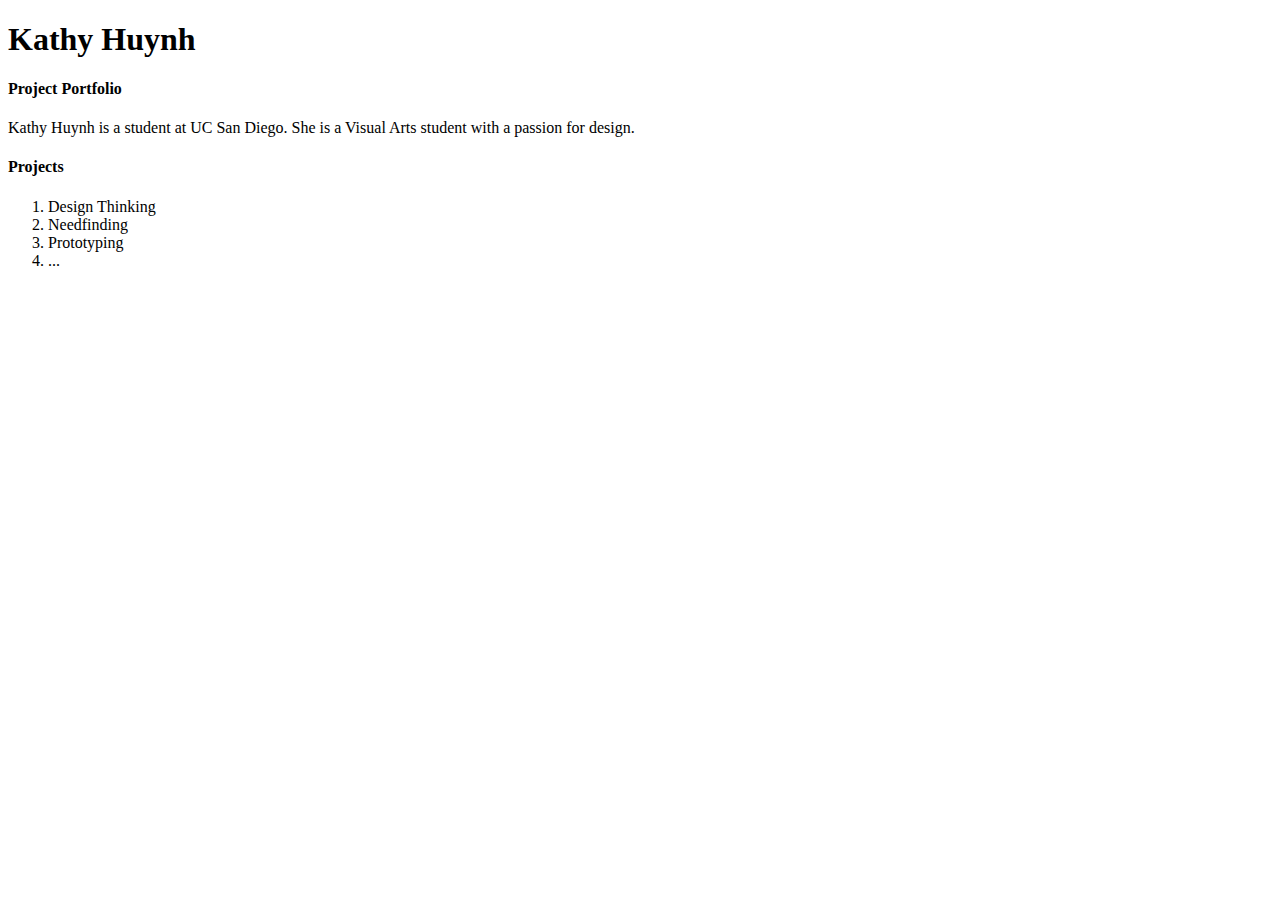
==== static/index.html @ 6192f2ca "Commit message" ====
<!doctype html>

<html>
<head>
	<meta charset="utf-8">
	<title>HCI Project Portfolio</title>
</head>

<body>
	<!-- this is a comment in HTML -->
	<h1>Kathy Huynh</h1> <!-- h1 through h5 are headers. The higher the number, the smaller the header -->
	<h4>Project Portfolio</h4>

	<!-- p means paragraph -->
	<p>Kathy Huynh is a student at UC San Diego. She is a Visual Arts student with a passion for design.</p>

	<h4>Projects</h4>
	<ol>
		<li>Design Thinking</li>
		<li>Needfinding</li>
		<li>Prototyping</li>
		<li>...</li>
	</ol>
</body>
</html>
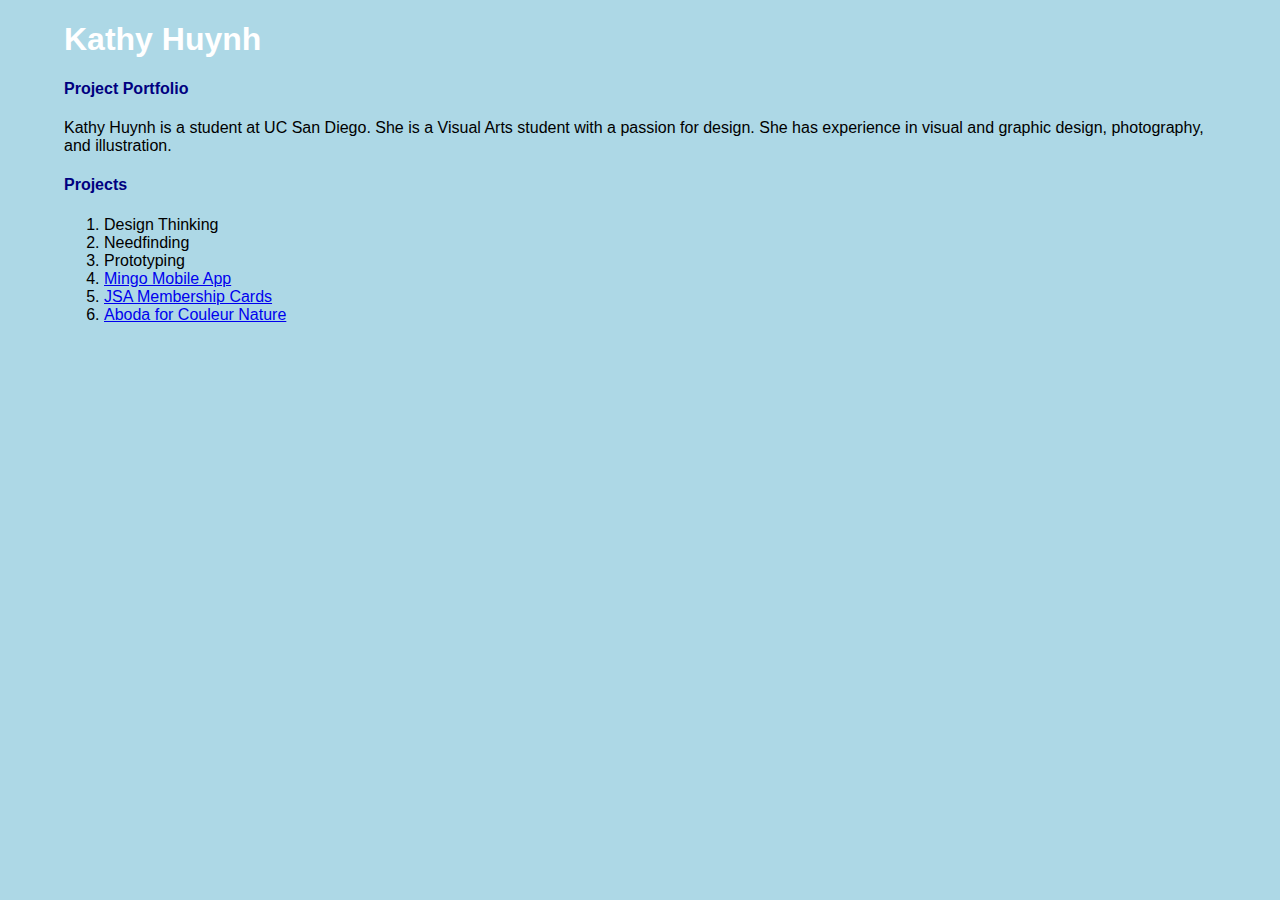
==== commit 86552edd: "Commit message" ====
--- a/static/index.html
+++ b/static/index.html
@@ -4,6 +4,7 @@
 <head>
 	<meta charset="utf-8">
 	<title>HCI Project Portfolio</title>
+	<link rel="stylesheet" type="text/css" href="style.css">
 </head>
 
 <body>
@@ -12,14 +13,16 @@
 	<h4>Project Portfolio</h4>
 
 	<!-- p means paragraph -->
-	<p>Kathy Huynh is a student at UC San Diego. She is a Visual Arts student with a passion for design.</p>
+	<p>Kathy Huynh is a student at UC San Diego. She is a Visual Arts student with a passion for design. She has experience in visual and graphic design, photography, and illustration.</p>
 
 	<h4>Projects</h4>
 	<ol>
 		<li>Design Thinking</li>
 		<li>Needfinding</li>
 		<li>Prototyping</li>
-		<li>...</li>
+		<li><a href="mingo_app.html">Mingo Mobile App</a></li>
+		<li><a href="JSA_cards.html">JSA Membership Cards</a></li>
+		<li><a href="aboda.html">Aboda for Couleur Nature</a></li>
 	</ol>
 </body>
 </html>
--- a/static/style.css
+++ b/static/style.css
@@ -0,0 +1,15 @@
+body {
+    background-color: lightblue;
+    font-family: Helvetica, serif;
+    margin-left: 5%;
+    margin-right: 5%;
+
+}
+
+h1 {
+    color: white;
+}
+
+h4 {
+	color: navy;
+}